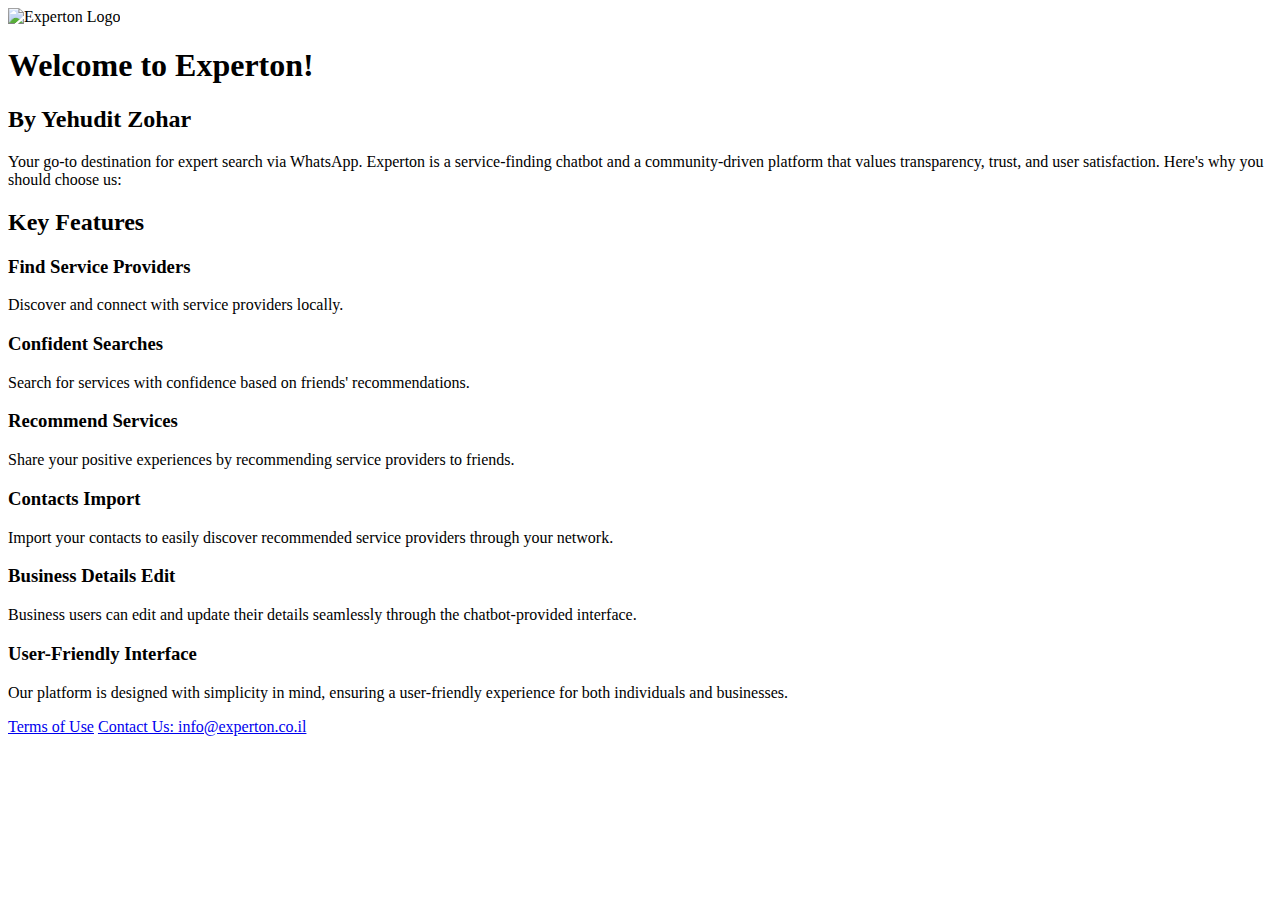
==== index.html @ 0e131c93 "update tnc url" ====
<!DOCTYPE html>
<html lang="en">

<head>
    <meta charset="UTF-8">
    <meta name="viewport" content="width=device-width, initial-scale=1.0">
    <meta name="facebook-domain-verification" content="hz7cb1c822pe8pck3csce16ky7996j" />
    <link rel="stylesheet" href="styles.css">
    <title>Welcome to Experton</title>
</head>

<body>
    <header>
        <div class="logo-container">
            <img src="logo.png" alt="Experton Logo">
        </div>
    </header>

    <div class="container">
        <h1>Welcome to Experton!</h1>
        <h2>By Yehudit Zohar</h2>
        <p>Your go-to destination for expert search via WhatsApp. Experton is a service-finding chatbot and a
            community-driven platform that values transparency, trust, and user satisfaction. Here's why you should
            choose us:</p>

        <div class="features">
            <h2>Key Features</h2>

            <div class="feature-card">
                <h3>Find Service Providers</h3>
                <p>Discover and connect with service providers locally.</p>
            </div>

            <div class="feature-card">
                <h3>Confident Searches</h3>
                <p>Search for services with confidence based on friends' recommendations.</p>
            </div>

            <div class="feature-card">
                <h3>Recommend Services</h3>
                <p>Share your positive experiences by recommending service providers to friends.</p>
            </div>

            <div class="feature-card">
                <h3>Contacts Import</h3>
                <p>Import your contacts to easily discover recommended service providers through your network.</p>
            </div>

            <div class="feature-card">
                <h3>Business Details Edit</h3>
                <p>Business users can edit and update their details seamlessly through the chatbot-provided interface.
                </p>
            </div>

            <div class="feature-card">
                <h3>User-Friendly Interface</h3>
                <p>Our platform is designed with simplicity in mind, ensuring a user-friendly experience for both
                    individuals and businesses.</p>
            </div>
        </div>

    </div>

    <footer>
        <div class="footer-container">
            <a target="_blank" href="https://experton.co.il/terms-of-use.html"
                class="terms-button">Terms of Use</a>
            <a href="mailto:info@experton.co.il" class="terms-button">Contact Us: info@experton.co.il</a>
        </div>
    </footer>
</body>

</html>
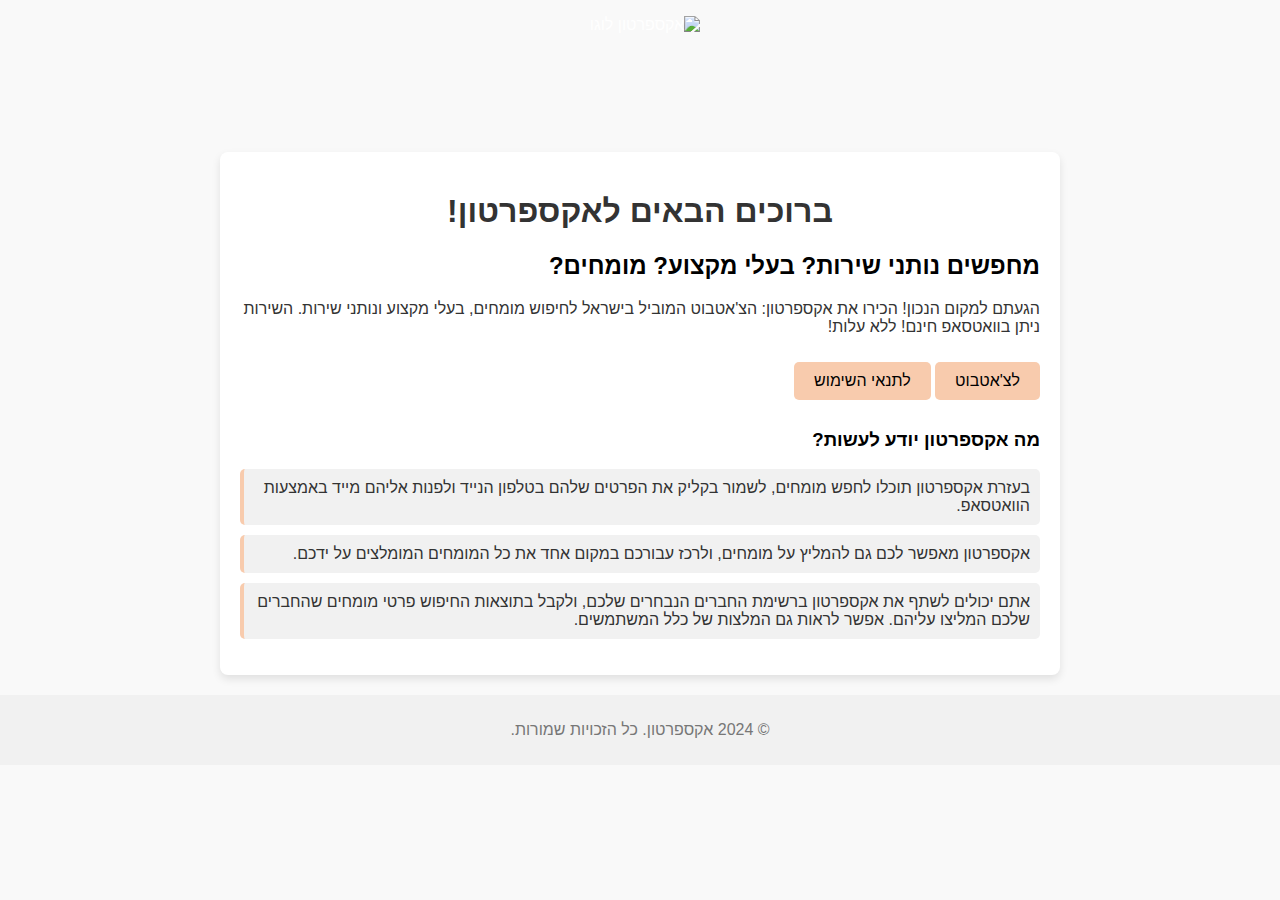
==== commit 92f8af30: "updated page design" ====
--- a/index.html
+++ b/index.html
@@ -1,72 +1,160 @@
 <!DOCTYPE html>
-<html lang="en">
+<html lang="he" dir="rtl">
 
 <head>
     <meta charset="UTF-8">
     <meta name="viewport" content="width=device-width, initial-scale=1.0">
-    <meta name="facebook-domain-verification" content="hz7cb1c822pe8pck3csce16ky7996j" />
-    <link rel="stylesheet" href="styles.css">
-    <title>Welcome to Experton</title>
+    <title>אקספרטון - הצ'אטבוט המוביל בישראל</title>
+    <style>
+        body {
+            font-family: Arial, sans-serif;
+            margin: 0;
+            padding: 0;
+            background-color: #f9f9f9;
+            color: #333;
+        }
+
+        header {
+            color: white;
+            padding: 0.5rem 1rem;
+            display: flex;
+            align-items: center;
+            justify-content: space-between;
+        }
+
+        header img {
+            height: 50px;
+            margin-left: 10px;
+        }
+
+        header h1 {
+            margin: 0;
+            font-size: 1.5rem;
+        }
+
+        main {
+            max-width: 800px;
+            margin: 20px auto;
+            padding: 20px;
+            background-color: white;
+            border-radius: 8px;
+            box-shadow: 0 4px 8px rgba(0, 0, 0, 0.1);
+        }
+
+     
+        h2,
+        h3 {
+            color: black;
+        }
+
+        ul {
+            list-style-type: none;
+            padding: 0;
+        }
+
+        li {
+            margin: 10px 0;
+            padding: 10px;
+            background-color: #f1f1f1;
+            border-radius: 5px;
+            border-left: 4px solid #F8CBAD;
+        }
+
+        a {
+            color: #F8CBAD;
+            text-decoration: none;
+        }
+
+        a:hover {
+            text-decoration: underline;
+        }
+
+        .button {
+            display: inline-block;
+            margin: 10px 0;
+            padding: 10px 20px;
+            color: black;
+            background-color: #F8CBAD;
+            border: none;
+            border-radius: 5px;
+            text-align: center;
+            font-size: 16px;
+            cursor: pointer;
+            text-decoration: none;
+        }
+
+        .button:hover {
+            background-color: #F8CBAD;
+        }
+
+        footer {
+            text-align: center;
+            margin-top: 20px;
+            padding: 10px 0;
+            background-color: #f1f1f1;
+            color: #777;
+        }
+ header {
+    color: white;
+    padding: 1rem;
+    display: flex;
+    align-items: center;
+    justify-content: center;
+    position: relative; /* For optional additional items */
+}
+
+header img {
+    height: 100px; /* Adjust this to increase or decrease the size */
+    width: auto;   /* Maintains the aspect ratio of the logo */
+}
+
+header h1 {
+    margin: 0;
+    font-size: 1.8rem;
+    text-align: center;
+    position: absolute;
+    top: 50%;
+    left: 50%;
+    transform: translate(-50%, -50%);
+    white-space: nowrap; /* Prevents wrapping */
+    pointer-events: none; /* Ensures only the logo is clickable */
+}
+h1{
+      text-align: center;
+
+}
+
+    </style>
 </head>
 
 <body>
     <header>
-        <div class="logo-container">
-            <img src="logo.png" alt="Experton Logo">
-        </div>
+        <img src="LOGO.png" alt="אקספרטון לוגו">
     </header>
-
-    <div class="container">
-        <h1>Welcome to Experton!</h1>
-        <h2>By Yehudit Zohar</h2>
-        <p>Your go-to destination for expert search via WhatsApp. Experton is a service-finding chatbot and a
-            community-driven platform that values transparency, trust, and user satisfaction. Here's why you should
-            choose us:</p>
-
-        <div class="features">
-            <h2>Key Features</h2>
-
-            <div class="feature-card">
-                <h3>Find Service Providers</h3>
-                <p>Discover and connect with service providers locally.</p>
-            </div>
-
-            <div class="feature-card">
-                <h3>Confident Searches</h3>
-                <p>Search for services with confidence based on friends' recommendations.</p>
-            </div>
-
-            <div class="feature-card">
-                <h3>Recommend Services</h3>
-                <p>Share your positive experiences by recommending service providers to friends.</p>
-            </div>
-
-            <div class="feature-card">
-                <h3>Contacts Import</h3>
-                <p>Import your contacts to easily discover recommended service providers through your network.</p>
-            </div>
-
-            <div class="feature-card">
-                <h3>Business Details Edit</h3>
-                <p>Business users can edit and update their details seamlessly through the chatbot-provided interface.
-                </p>
-            </div>
-
-            <div class="feature-card">
-                <h3>User-Friendly Interface</h3>
-                <p>Our platform is designed with simplicity in mind, ensuring a user-friendly experience for both
-                    individuals and businesses.</p>
-            </div>
-        </div>
-
-    </div>
-
+    <main>
+                <h1>ברוכים הבאים לאקספרטון!</h1>
+        <h2>מחפשים נותני שירות? בעלי מקצוע? מומחים?</h2>
+        <p>הגעתם למקום הנכון! הכירו את אקספרטון: הצ'אטבוט המוביל בישראל לחיפוש מומחים, בעלי מקצוע ונותני שירות. השירות
+            ניתן בוואטסאפ חינם! ללא עלות!</p>
+        <a class="button" href="https://wa.me/+972548977424" target="_blank">לצ'אטבוט</a>
+        <a class="button" href="https://experton.co.il/terms-of-use.html" target="_blank">לתנאי השימוש</a>
+        <h3>מה אקספרטון יודע לעשות?</h3>
+        <ul>
+            <li>
+                בעזרת אקספרטון תוכלו לחפש מומחים, לשמור בקליק את הפרטים שלהם בטלפון הנייד ולפנות אליהם מייד באמצעות
+                הוואטסאפ.
+            </li>
+            <li>
+                אקספרטון מאפשר לכם גם להמליץ על מומחים, ולרכז עבורכם במקום אחד את כל המומחים המומלצים על ידכם.
+            </li>
+            <li>
+                אתם יכולים לשתף את אקספרטון ברשימת החברים הנבחרים שלכם, ולקבל בתוצאות החיפוש פרטי מומחים שהחברים שלכם
+                המליצו עליהם. אפשר לראות גם המלצות של כלל המשתמשים.
+            </li>
+        </ul>
+    </main>
     <footer>
-        <div class="footer-container">
-            <a target="_blank" href="https://experton.co.il/terms-of-use.html"
-                class="terms-button">Terms of Use</a>
-            <a href="mailto:info@experton.co.il" class="terms-button">Contact Us: info@experton.co.il</a>
-        </div>
+        <p>&copy; 2024 אקספרטון. כל הזכויות שמורות.</p>
     </footer>
 </body>
 
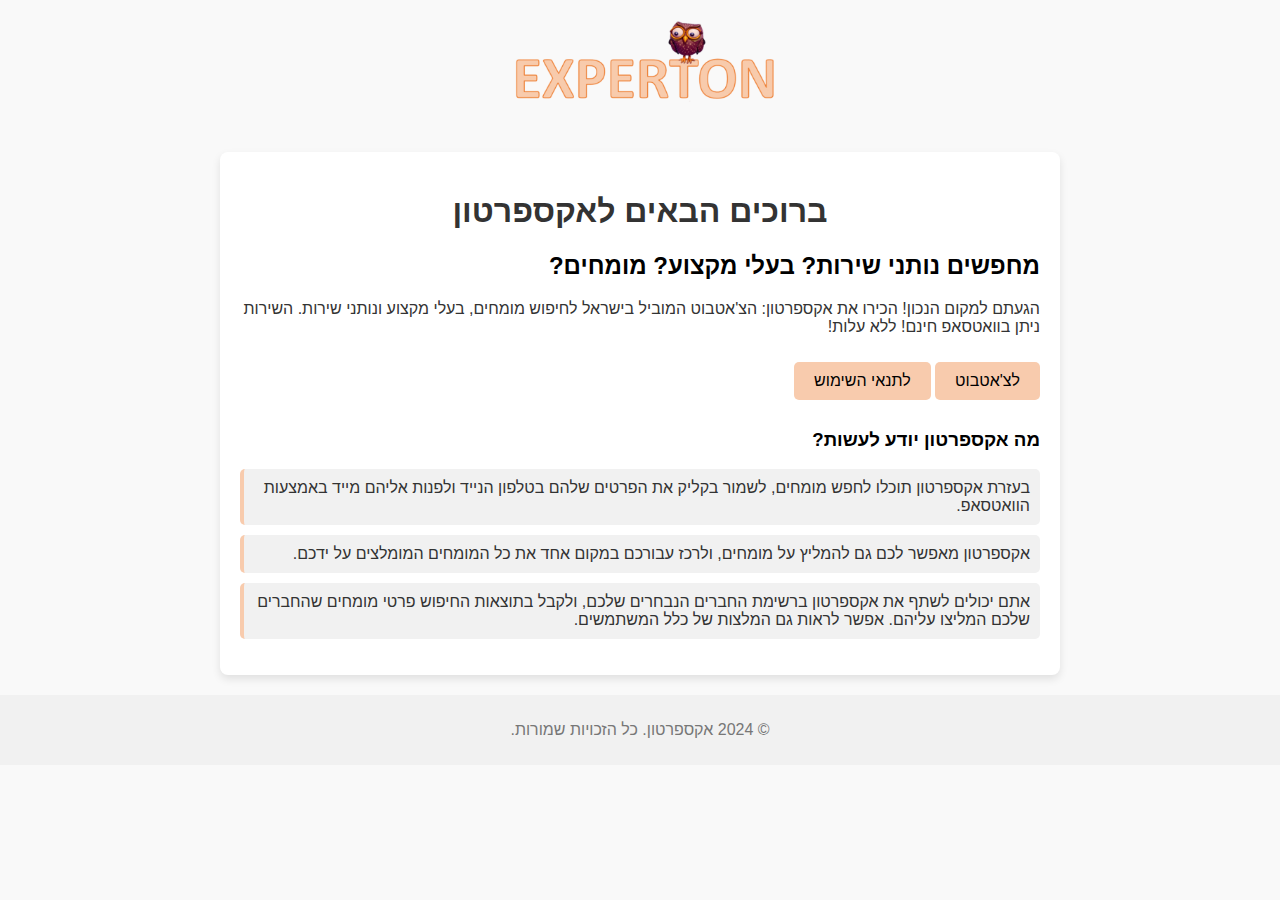
==== commit da67f966: "logo updated" ====
--- a/index.html
+++ b/index.html
@@ -129,10 +129,10 @@
 
 <body>
     <header>
-        <img src="LOGO.png" alt="אקספרטון לוגו">
+        <img src="logo.png" alt="אקספרטון לוגו">
     </header>
     <main>
-                <h1>ברוכים הבאים לאקספרטון!</h1>
+                <h1>ברוכים הבאים לאקספרטון</h1>
         <h2>מחפשים נותני שירות? בעלי מקצוע? מומחים?</h2>
         <p>הגעתם למקום הנכון! הכירו את אקספרטון: הצ'אטבוט המוביל בישראל לחיפוש מומחים, בעלי מקצוע ונותני שירות. השירות
             ניתן בוואטסאפ חינם! ללא עלות!</p>
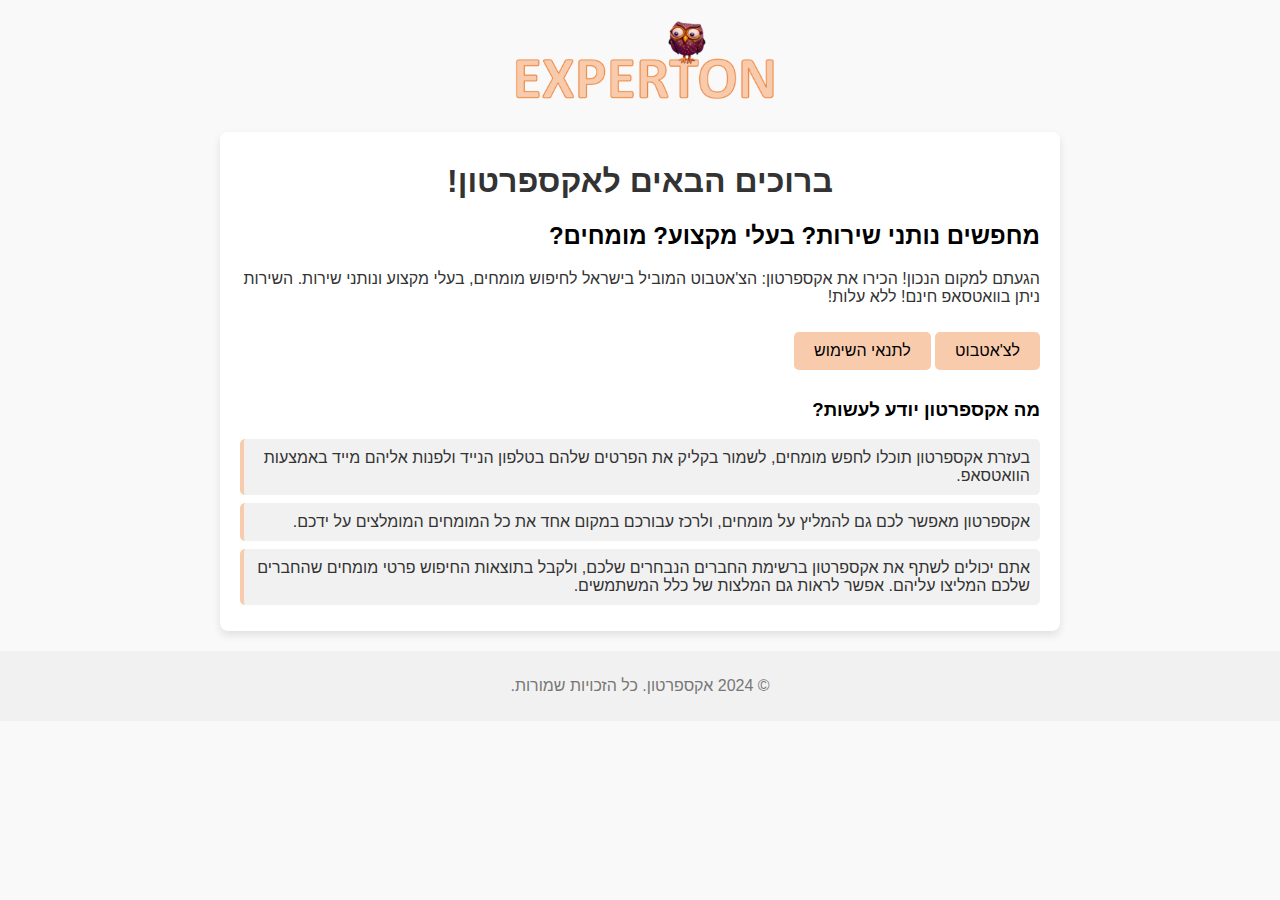
==== commit 6eedfb43: "bug fixes" ====
--- a/index.html
+++ b/index.html
@@ -34,8 +34,8 @@
 
         main {
             max-width: 800px;
-            margin: 20px auto;
-            padding: 20px;
+            margin: 0px auto;
+            padding: 10px 20px;
             background-color: white;
             border-radius: 8px;
             box-shadow: 0 4px 8px rgba(0, 0, 0, 0.1);
@@ -53,7 +53,7 @@
         }
 
         li {
-            margin: 10px 0;
+            margin: 8px 0;
             padding: 10px;
             background-color: #f1f1f1;
             border-radius: 5px;
@@ -132,7 +132,7 @@
         <img src="logo.png" alt="אקספרטון לוגו">
     </header>
     <main>
-                <h1>ברוכים הבאים לאקספרטון</h1>
+                <h1>ברוכים הבאים לאקספרטון!</h1>
         <h2>מחפשים נותני שירות? בעלי מקצוע? מומחים?</h2>
         <p>הגעתם למקום הנכון! הכירו את אקספרטון: הצ'אטבוט המוביל בישראל לחיפוש מומחים, בעלי מקצוע ונותני שירות. השירות
             ניתן בוואטסאפ חינם! ללא עלות!</p>
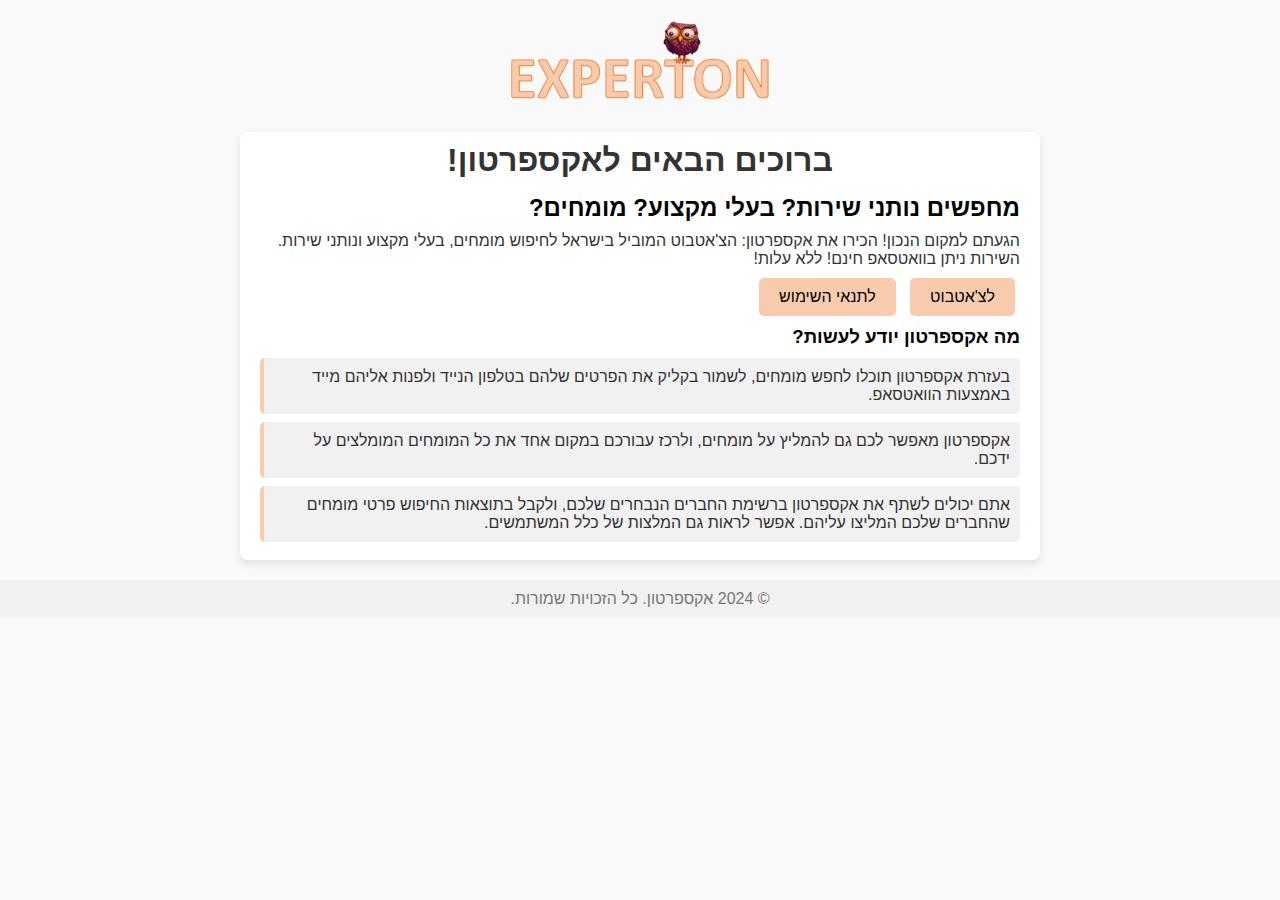
==== commit 5cdad1b6: "horizontal scroll fix" ====
--- a/index.html
+++ b/index.html
@@ -6,106 +6,36 @@
     <meta name="viewport" content="width=device-width, initial-scale=1.0">
     <title>אקספרטון - הצ'אטבוט המוביל בישראל</title>
     <style>
-        body {
-            font-family: Arial, sans-serif;
-            margin: 0;
-            padding: 0;
-            background-color: #f9f9f9;
-            color: #333;
-        }
+* {
+    box-sizing: border-box;
+    margin: 0;
+    padding: 0;
+    max-width: 100%;
+}
 
-        header {
-            color: white;
-            padding: 0.5rem 1rem;
-            display: flex;
-            align-items: center;
-            justify-content: space-between;
-        }
+body {
+    font-family: Arial, sans-serif;
+    background-color: #f9f9f9;
+    color: #333;
+    width: 100%;
+    max-width: 100%;
+    overflow-x: hidden;
+}
 
-        header img {
-            height: 50px;
-            margin-left: 10px;
-        }
-
-        header h1 {
-            margin: 0;
-            font-size: 1.5rem;
-        }
-
-        main {
-            max-width: 800px;
-            margin: 0px auto;
-            padding: 10px 20px;
-            background-color: white;
-            border-radius: 8px;
-            box-shadow: 0 4px 8px rgba(0, 0, 0, 0.1);
-        }
-
-     
-        h2,
-        h3 {
-            color: black;
-        }
-
-        ul {
-            list-style-type: none;
-            padding: 0;
-        }
-
-        li {
-            margin: 8px 0;
-            padding: 10px;
-            background-color: #f1f1f1;
-            border-radius: 5px;
-            border-left: 4px solid #F8CBAD;
-        }
-
-        a {
-            color: #F8CBAD;
-            text-decoration: none;
-        }
-
-        a:hover {
-            text-decoration: underline;
-        }
-
-        .button {
-            display: inline-block;
-            margin: 10px 0;
-            padding: 10px 20px;
-            color: black;
-            background-color: #F8CBAD;
-            border: none;
-            border-radius: 5px;
-            text-align: center;
-            font-size: 16px;
-            cursor: pointer;
-            text-decoration: none;
-        }
-
-        .button:hover {
-            background-color: #F8CBAD;
-        }
-
-        footer {
-            text-align: center;
-            margin-top: 20px;
-            padding: 10px 0;
-            background-color: #f1f1f1;
-            color: #777;
-        }
- header {
+header {
     color: white;
     padding: 1rem;
     display: flex;
     align-items: center;
     justify-content: center;
-    position: relative; /* For optional additional items */
+    position: relative;
+    width: 100%;
 }
 
 header img {
-    height: 100px; /* Adjust this to increase or decrease the size */
-    width: auto;   /* Maintains the aspect ratio of the logo */
+    height: 100px;
+    width: auto;
+    max-width: 100%;
 }
 
 header h1 {
@@ -116,14 +46,107 @@
     top: 50%;
     left: 50%;
     transform: translate(-50%, -50%);
-    white-space: nowrap; /* Prevents wrapping */
-    pointer-events: none; /* Ensures only the logo is clickable */
-}
-h1{
-      text-align: center;
-
+    white-space: nowrap;
+    pointer-events: none;
 }
 
+main {
+    max-width: 800px;
+    width: 90%;
+    margin: 0 auto;
+    padding: 10px 20px;
+    background-color: white;
+    border-radius: 8px;
+    box-shadow: 0 4px 8px rgba(0, 0, 0, 0.1);
+}
+
+h1 {
+    text-align: center;
+    margin-bottom: 15px;
+}
+
+h2, h3 {
+    color: black;
+    margin-bottom: 10px;
+}
+
+ul {
+    list-style-type: none;
+    padding: 0;
+}
+
+li {
+    margin: 8px 0;
+    padding: 10px;
+    background-color: #f1f1f1;
+    border-radius: 5px;
+    border-left: 4px solid #F8CBAD;
+}
+
+a {
+    color: #F8CBAD;
+    text-decoration: none;
+}
+
+a:hover {
+    text-decoration: underline;
+}
+
+.button {
+    display: inline-block;
+    margin: 10px 5px;
+    padding: 10px 20px;
+    color: black;
+    background-color: #F8CBAD;
+    border: none;
+    border-radius: 5px;
+    text-align: center;
+    font-size: 16px;
+    cursor: pointer;
+    text-decoration: none;
+    width: auto;
+}
+
+.button:hover {
+    background-color: #F5B895;
+}
+
+footer {
+    text-align: center;
+    margin-top: 20px;
+    padding: 10px 0;
+    background-color: #f1f1f1;
+    color: #777;
+}
+
+@media screen and (max-width: 600px) {
+    body {
+        font-size: 16px;
+    }
+
+    header {
+        padding: 0.5rem;
+    }
+
+    header img {
+        height: 70px;
+    }
+
+    header h1 {
+        font-size: 1.3rem;
+    }
+
+    main {
+        width: 95%;
+        padding: 10px;
+    }
+
+    .button {
+        display: block;
+        width: 100%;
+        margin: 10px 0;
+    }
+}
     </style>
 </head>
 
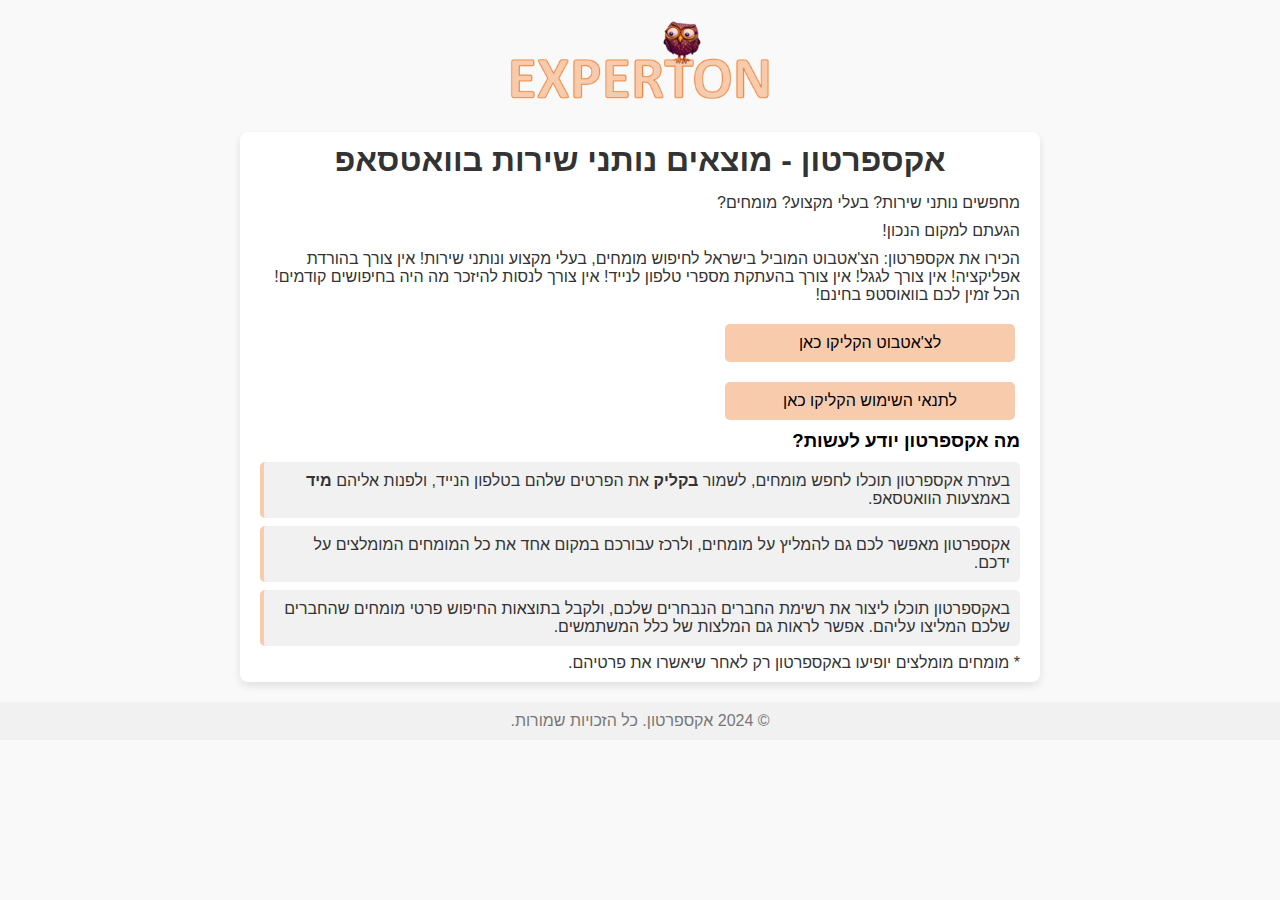
==== commit c4f20bd6: "fix" ====
--- a/index.html
+++ b/index.html
@@ -118,6 +118,17 @@
     background-color: #f1f1f1;
     color: #777;
 }
+ .btn-grp {
+      display: flex;
+      flex-direction: column;
+      /* gap: 1rem; */
+      max-width: 300px;
+      /* margin: 0 auto; */
+    }
+
+    .para{
+        margin:10px 0px;
+    }
 
 @media screen and (max-width: 600px) {
     body {
@@ -146,6 +157,7 @@
         width: 100%;
         margin: 10px 0;
     }
+   
 }
     </style>
 </head>
@@ -155,26 +167,33 @@
         <img src="logo.png" alt="אקספרטון לוגו">
     </header>
     <main>
-                <h1>ברוכים הבאים לאקספרטון!</h1>
-        <h2>מחפשים נותני שירות? בעלי מקצוע? מומחים?</h2>
-        <p>הגעתם למקום הנכון! הכירו את אקספרטון: הצ'אטבוט המוביל בישראל לחיפוש מומחים, בעלי מקצוע ונותני שירות. השירות
-            ניתן בוואטסאפ חינם! ללא עלות!</p>
-        <a class="button" href="https://wa.me/+972548977424" target="_blank">לצ'אטבוט</a>
-        <a class="button" href="https://experton.co.il/terms-of-use.html" target="_blank">לתנאי השימוש</a>
+        <h1>אקספרטון - מוצאים נותני שירות בוואטסאפ</h1>
+        <p class="para">מחפשים נותני שירות? בעלי מקצוע? מומחים?
+        <p>
+        <p dir="rtl">הגעתם למקום הנכון!
+        <p class="para">הכירו את אקספרטון: הצ'אטבוט המוביל בישראל לחיפוש מומחים, בעלי מקצוע ונותני שירות! אין צורך
+            בהורדת אפליקציה! אין צורך לגגל! אין צורך בהעתקת מספרי טלפון לנייד! אין צורך לנסות להיזכר מה היה בחיפושים
+            קודמים! הכל זמין לכם בוואוסטפ בחינם!</p>
+        <div class="btn-grp">
+            <a class="button" href="https://wa.me/+972548977424" target="_blank">לצ'אטבוט הקליקו כאן</a>
+            <a class="button" href="https://experton.co.il/terms-of-use.html" target="_blank">לתנאי השימוש הקליקו
+                כאן</a>
+        </div>
         <h3>מה אקספרטון יודע לעשות?</h3>
         <ul>
-            <li>
-                בעזרת אקספרטון תוכלו לחפש מומחים, לשמור בקליק את הפרטים שלהם בטלפון הנייד ולפנות אליהם מייד באמצעות
-                הוואטסאפ.
+            <li dir="rtl">
+                בעזרת אקספרטון תוכלו לחפש מומחים, לשמור <b>בקליק</b > את הפרטים שלהם בטלפון הנייד, ולפנות אליהם
+                    <b>מיד</b> באמצעות הוואטסאפ.
             </li>
             <li>
                 אקספרטון מאפשר לכם גם להמליץ על מומחים, ולרכז עבורכם במקום אחד את כל המומחים המומלצים על ידכם.
             </li>
             <li>
-                אתם יכולים לשתף את אקספרטון ברשימת החברים הנבחרים שלכם, ולקבל בתוצאות החיפוש פרטי מומחים שהחברים שלכם
-                המליצו עליהם. אפשר לראות גם המלצות של כלל המשתמשים.
+                באקספרטון תוכלו ליצור את רשימת החברים הנבחרים שלכם, ולקבל בתוצאות החיפוש פרטי מומחים שהחברים שלכם המליצו
+                עליהם. אפשר לראות גם המלצות של כלל המשתמשים.
             </li>
         </ul>
+        <p>* מומחים מומלצים יופיעו באקספרטון רק לאחר שיאשרו את פרטיהם.
     </main>
     <footer>
         <p>&copy; 2024 אקספרטון. כל הזכויות שמורות.</p>
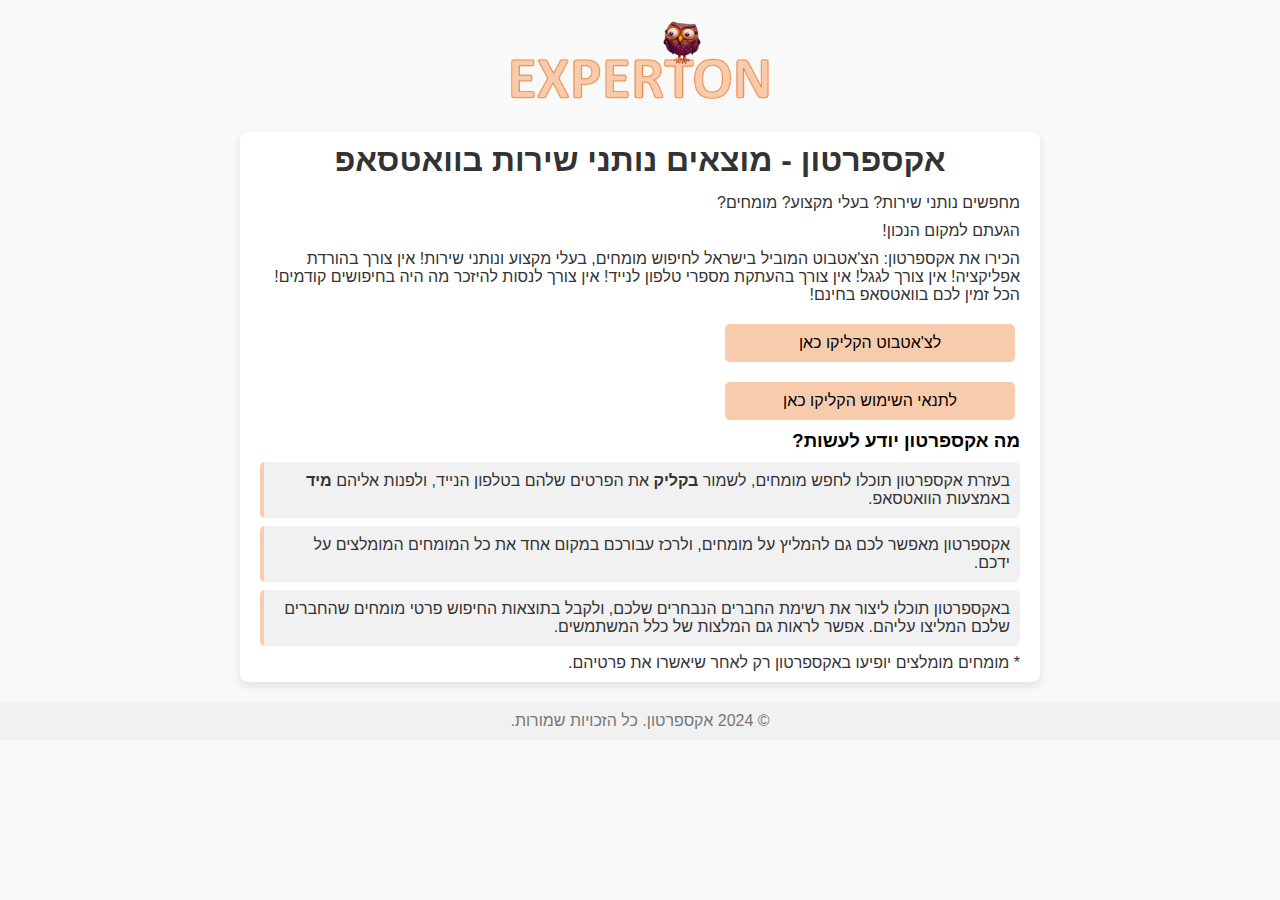
==== commit 5dff2f03: "fix" ====
--- a/index.html
+++ b/index.html
@@ -173,7 +173,7 @@
         <p dir="rtl">הגעתם למקום הנכון!
         <p class="para">הכירו את אקספרטון: הצ'אטבוט המוביל בישראל לחיפוש מומחים, בעלי מקצוע ונותני שירות! אין צורך
             בהורדת אפליקציה! אין צורך לגגל! אין צורך בהעתקת מספרי טלפון לנייד! אין צורך לנסות להיזכר מה היה בחיפושים
-            קודמים! הכל זמין לכם בוואוסטפ בחינם!</p>
+            קודמים! הכל זמין לכם בוואטסאפ בחינם!</p>
         <div class="btn-grp">
             <a class="button" href="https://wa.me/+972548977424" target="_blank">לצ'אטבוט הקליקו כאן</a>
             <a class="button" href="https://experton.co.il/terms-of-use.html" target="_blank">לתנאי השימוש הקליקו
@@ -182,8 +182,8 @@
         <h3>מה אקספרטון יודע לעשות?</h3>
         <ul>
             <li dir="rtl">
-                בעזרת אקספרטון תוכלו לחפש מומחים, לשמור <b>בקליק</b > את הפרטים שלהם בטלפון הנייד, ולפנות אליהם
-                    <b>מיד</b> באמצעות הוואטסאפ.
+                בעזרת אקספרטון תוכלו לחפש מומחים, לשמור <b>בקליק</b> את הפרטים שלהם בטלפון הנייד, ולפנות אליהם
+                <b>מיד</b> באמצעות הוואטסאפ.
             </li>
             <li>
                 אקספרטון מאפשר לכם גם להמליץ על מומחים, ולרכז עבורכם במקום אחד את כל המומחים המומלצים על ידכם.
